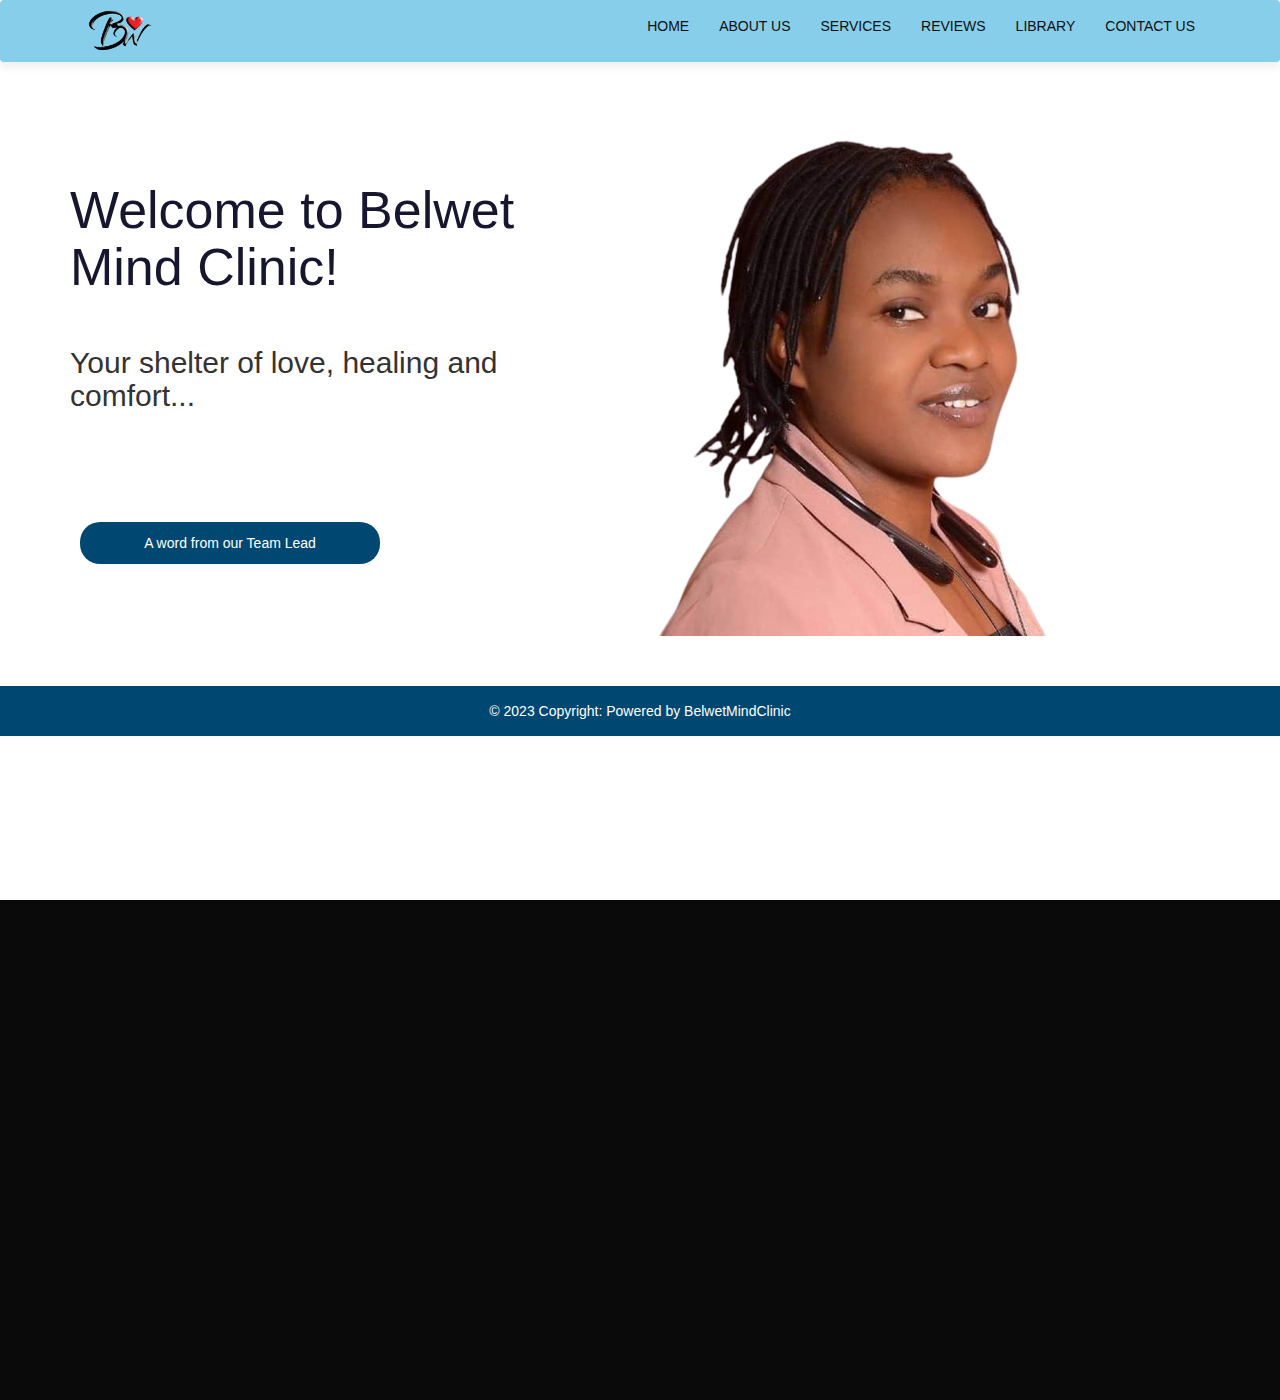
==== index.html @ 0a0443a1 "initial commit" ====
<!DOCTYPE html>
<html lang="en">
<head>
    <meta charset="UTF-8">
    <meta http-equiv="X-UA-Compatible" content="IE=edge">
    <meta name="viewport" content="width=device-width, initial-scale=1.0">
    <title>Belwet Mind Clinic</title>
    <link rel="stylesheet" href="./style.css">
    <link rel="stylesheet" href="https://maxcdn.bootstrapcdn.com/bootstrap/3.4.1/css/bootstrap.min.css">
    <link rel="stylesheet" href="https://cdnjs.cloudflare.com/ajax/libs/font-awesome/4.7.0/css/font-awesome.min.css">
    <link rel="preconnect" href="https://fonts.googleapis.com">
    <link rel="preconnect" href="https://fonts.gstatic.com" crossorigin>
    <link href="https://fonts.googleapis.com/css2?family=Poppins:wght@700&display=swap" rel="stylesheet">
    <script src="https://ajax.googleapis.com/ajax/libs/jquery/3.6.1/jquery.min.js"></script>
    <script src="https://maxcdn.bootstrapcdn.com/bootstrap/3.4.1/js/bootstrap.min.js"></script>
</head>
<body>
    <header class="header">
        <nav class="navbar navbar-style">
            <div class="container">
                <div class="navbar-header">
                    <button type="button" class="navbar-toggle" data-toggle="collapse" data-target="#micon">
                        <span class="icon-bar"></span>
                        <span class="icon-bar"></span>
                        <span class="icon-bar"></span>
                    </button>
                    <a href=""> <img class="logo" src="./logo.png"></a>
                </div>
                <div class="collapse navbar-collapse" id="micon">
                    <ul class="nav navbar-nav navbar-right">
                        <li><a href="./index.html">Home</a></li>
                        <li><a href="#about">About Us</a></li>
                        <li><a href="./services.html">Services</a></li>
                        <li><a href="./reviews.html">Reviews</a></li>
                        <li><a href="./library.html">Library</a></li>
                        <li><a href="./contact.html">Contact Us</a></li>
                    </ul>
                </div>
            </div>
        </nav>
   
        <div class="container">
            <div class="row">
                <div class="col-sm-6 banner-info">
                    <h1 class="big-text">Welcome to Belwet Mind Clinic!</h1>
                    <h2>Your shelter of love, healing and comfort...</h2>
                    <a class="btn btn-first" data-toggle="collapse" data-target="#demo">A word from our Team Lead</a>
                    <p id="demo" class="collapse">
                        At Belwet mind clinic, we are always committed to giving you the best in an exceptional and soothing atmosphere.<br><br>
                        Belwet mind clinic is a Psychological clinic and mental health organisation and our goal is to enhance the healing process of emotions and the cognitive system of clients using therapeutic, clinical and curative measures. We professionally monitor your healing progress and ensure relapse is prevented.<br><br>
                        We understand and know that help rendered should be void of stigma, intelligent, practical, affordable, comfortable, non-judgemental and guilt-free, with an option for clients to request help anonymously.<br><br>
                        Belwet mind clinic has the motto: 'your shelter of love, healing and comfort' we want you to know that when you are convinced that you need help ranging from therapy to counselling to coaching and mentorship, we are here to help you become your best self as we journey through together.<br><br>
                        Our portfolio of experienced, qualified and outstanding psychologists, therapists, neuro-linguistic programmers(NLP Masters), counsellors, medical doctors, nurses, community health workers, trainers and coaches are available to provide help over a variety of requests.<br><br>                  
                        A balanced life begins when there is peace, and without a mind-body connection, there can't be peace. Talk to us today to close the gap between your mind and body.<br><br>
                        Belwet Mind Clinic… your shelter of love, healing and comfort.                        
                    </p>
                </div>
                <div class="col-sm-6 banner-image">
                    <img src="./teamlead.png" class="img-responsive">
                </div>
            </div>
        </div>
        <div style="background-color: #004872;">
            <p style="color:#fff; padding: 15px 0;" align="center">
                &copy; 2023 Copyright: Powered by BelwetMindClinic</a>
            </p>
        </div>
    </header>
    <section class="about" id="about">

    </section>
</body>
</html>
---- style.css ----
*{
    margin: 0;
    padding: 0;
}
html{
    scroll-behavior: smooth;
    font-family: 'Poppins', sans-serif;
}
.header{
    height: 100vh;
    
}
.navbar-style{
    box-shadow: 0 5px 10px #efefef;
    text-transform: uppercase;
    background-color: skyblue;
}
.logo{
    height: 60px;
    padding: 0px 10px;
}
.icon-bar{
    background: rgb(10, 10, 10);
}
li a{
color: #0f0f0f;
}

.big-text{
    font-size: 52px;
    margin: 50px 0;
    color: rgb(22, 22, 46);
}
a.btn{
    margin: 30px 10px;
    width: 300px;
    padding: 10px;
    border-radius: 20px;
}
a.btn-first{
    background-color: #004872;
    margin-top: 100px;
    color: #fff;
}
a.btn:hover{
background: transparent;
border: none;
color: #333;
box-shadow: 5px 5px 10px #999;
transition: 0.3s;
}
.banner-info, .banner-image{
    margin: 50px 0;
}
.about {
    height: 500px;
    background-color:rgb(10, 10, 10);
}
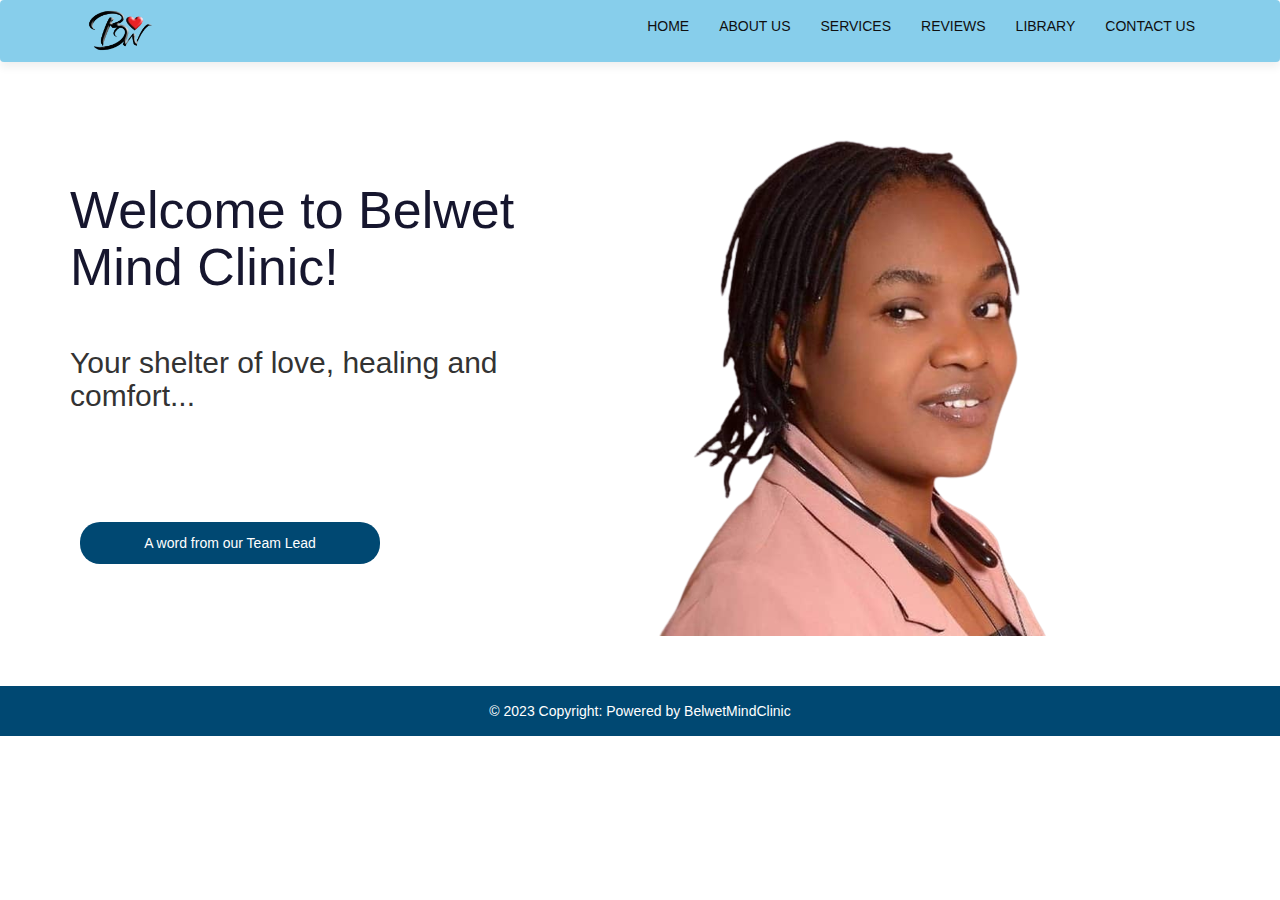
==== commit f8fe993b: "commit" ====
--- a/index.html
+++ b/index.html
@@ -29,7 +29,7 @@
                 <div class="collapse navbar-collapse" id="micon">
                     <ul class="nav navbar-nav navbar-right">
                         <li><a href="./index.html">Home</a></li>
-                        <li><a href="#about">About Us</a></li>
+                        <li><a href="./about.html">About Us</a></li>
                         <li><a href="./services.html">Services</a></li>
                         <li><a href="./reviews.html">Reviews</a></li>
                         <li><a href="./library.html">Library</a></li>
@@ -66,8 +66,6 @@
             </p>
         </div>
     </header>
-    <section class="about" id="about">
 
-    </section>
 </body>
 </html>--- a/style.css
+++ b/style.css
@@ -51,8 +51,4 @@
 }
 .banner-info, .banner-image{
     margin: 50px 0;
-}
-.about {
-    height: 500px;
-    background-color:rgb(10, 10, 10);
 }